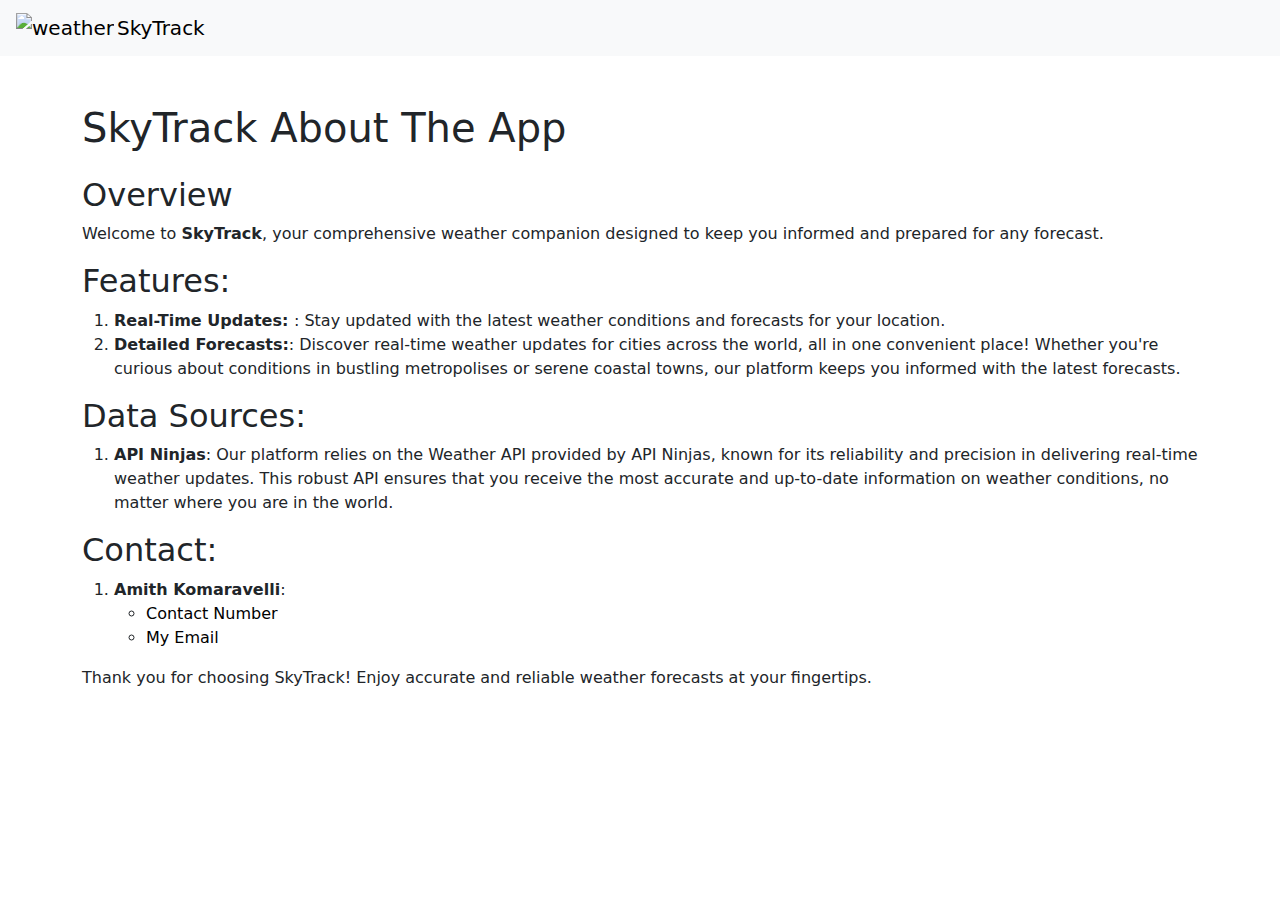
==== assets/webpages/About.html @ 7d13b17b "first commit" ====
<!DOCTYPE html>
<html lang="en">

<head>
    <meta charset="UTF-8">
    <meta name="viewport" content="width=device-width, initial-scale=1.0">
    <link rel="icon" href="/assets/images/favicon.ico" type="image/x-icon">
    <title>Usage Guide - SkyTrack</title>
    <link href="https://cdn.jsdelivr.net/npm/bootstrap@5.3.3/dist/css/bootstrap.min.css" rel="stylesheet">
    <style>
        .navbar-brand {
            display: flex;
            justify-content: center;
            align-items: center;
            padding-left: 4px;
            padding-right: 4px;
            border-radius: 5px;
        }

        .navbar-title {
            padding-left: 3px;
        }

        a {
            color: black;
            text-decoration: none;
        }
    </style>
</head>

<body>

    <nav class="navbar navbar-expand-lg bg-body-tertiary">
        <div class="container-fluid">
            <a class="navbar-brand" href="#"><img src="/assets/images/favicon.ico" alt="weather"><span
                    class="navbar-title">SkyTrack</span></a>
        </div>
        </div>
    </nav>

    <div class="container mt-5">
        <h1 class="mb-4">SkyTrack About The App</h1>

        <h2>Overview</h2>
        <p>Welcome to <strong>SkyTrack</strong>, your comprehensive weather companion designed to keep you informed and
            prepared for any forecast.</p>

        <h2>Features:</h2>
        <ol>
            <li><strong>Real-Time Updates: </strong>: Stay updated with the latest weather conditions and forecasts for
                your location.</li>
            <li><strong>Detailed Forecasts:</strong>: Discover real-time weather updates for cities across the world,
                all in one convenient place! Whether you're curious about conditions in bustling metropolises or serene
                coastal towns, our platform keeps you informed with the latest forecasts.
            </li>
        </ol>

        <h2>Data Sources:</h2>
        <ol>
            <li><strong>API Ninjas</strong>: Our platform relies on the Weather API provided by API Ninjas, known for
                its reliability and precision in delivering real-time weather updates. This robust API ensures that you
                receive the most accurate and up-to-date information on weather conditions, no matter where you are in
                the world.
            </li>
        </ol>

        <h2>Contact:</h2>
        <ol>
            <li><strong>Amith Komaravelli</strong>:<ul>
                    <li><a href="tel:+919347107376" title="Click here">Contact Number</a></li>
                    <li><a href="mailto:amithkomaravelli1@gmail.com" title="Click here">My Email</a></li>
                </ul>
            </li>
        </ol>

        <p>Thank you for choosing SkyTrack! Enjoy accurate and reliable weather forecasts at your fingertips.</p>
    </div>

    <script src="https://cdn.jsdelivr.net/npm/bootstrap@5.3.3/dist/js/bootstrap.bundle.min.js"></script>
</body>

</html>
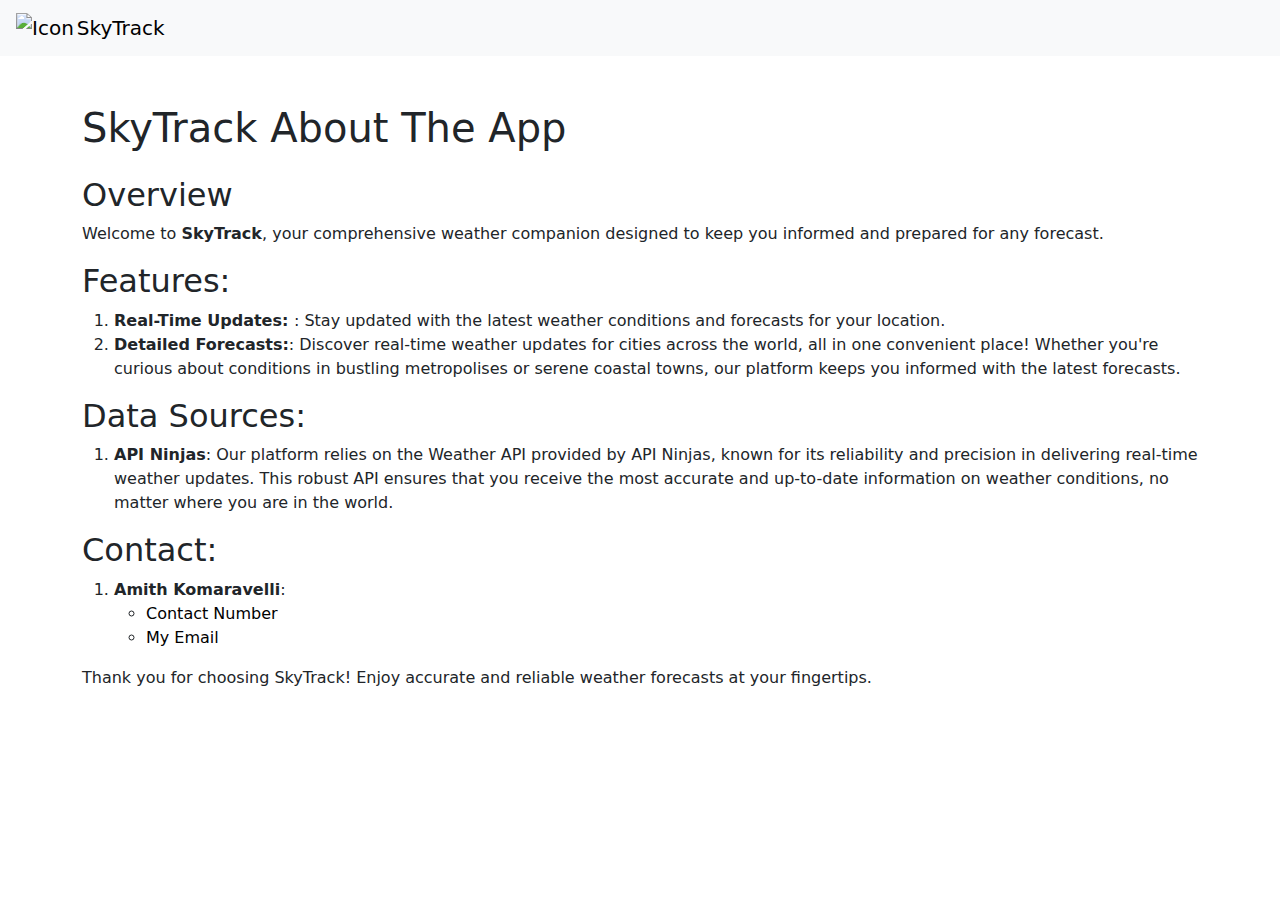
==== commit 2d418a11: "Updating files" ====
--- a/assets/webpages/About.html
+++ b/assets/webpages/About.html
@@ -4,7 +4,7 @@
 <head>
     <meta charset="UTF-8">
     <meta name="viewport" content="width=device-width, initial-scale=1.0">
-    <link rel="icon" href="/assets/images/favicon.ico" type="image/x-icon">
+    <link rel="icon" href="/assets/webpages/favicon.ico" type="image/x-icon">
     <title>Usage Guide - SkyTrack</title>
     <link href="https://cdn.jsdelivr.net/npm/bootstrap@5.3.3/dist/css/bootstrap.min.css" rel="stylesheet">
     <style>
@@ -32,7 +32,7 @@
 
     <nav class="navbar navbar-expand-lg bg-body-tertiary">
         <div class="container-fluid">
-            <a class="navbar-brand" href="#"><img src="/assets/images/favicon.ico" alt="weather"><span
+            <a class="navbar-brand" href="#"><img src="/assets/images/favicon.ico" alt="Icon"><span
                     class="navbar-title">SkyTrack</span></a>
         </div>
         </div>
